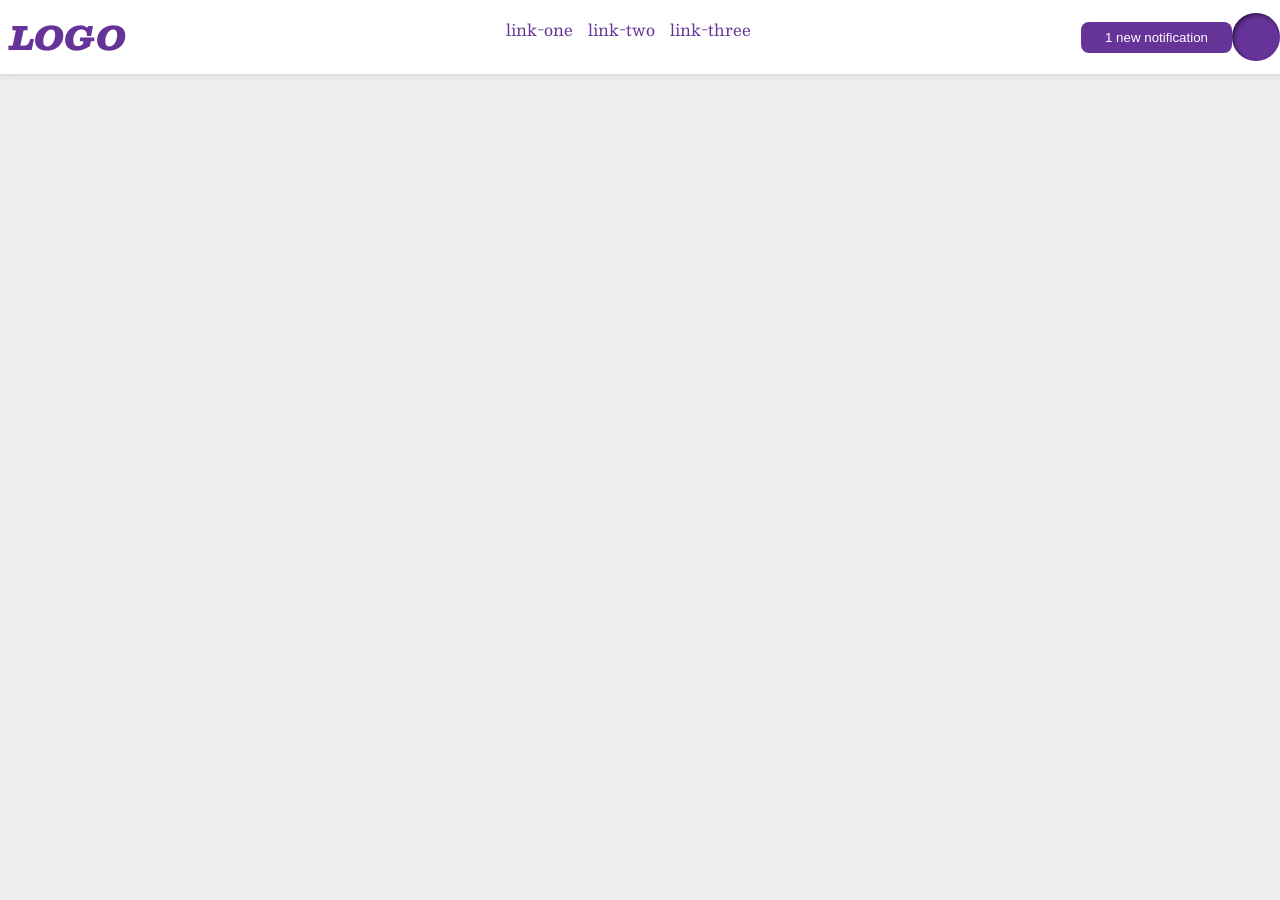
==== foundations/flex/03-flex-header-2/index.html @ 45573d8d "Finished up to exercise 4 of flex" ====
<!DOCTYPE html>
<html lang="en">
  <head>
    <meta charset="UTF-8">
    <meta http-equiv="X-UA-Compatible" content="IE=edge">
    <meta name="viewport" content="width=device-width, initial-scale=1.0">
    <title>Flex Header 2</title>
    <link rel="stylesheet" href="style.css">
  </head>
  <body>
    <div class="header">
      <div class="logo">
        LOGO
      </div>
      <ul class="links">
        <li><a href="https://google.com">link-one</a></li>
        <li><a href="https://google.com">link-two</a></li>
        <li><a href="https://google.com">link-three</a></li>
      </ul>
    <div class="right">
      <button class="notifications">
        1 new notification
      </button>
      <div class="profile-image"></div>
    </div>
  </body>
</html>
---- foundations/flex/03-flex-header-2/style.css ----
/* this is some magical font-importing.  
you'll learn about it later. */
@import url('https://fonts.googleapis.com/css2?family=Besley:ital,wght@0,400;1,900&display=swap');

body {
  margin: 0;
  background: #eee;
  font-family: Besley, serif;
}

.header {
  background: white;
  border-bottom: 1px solid #ddd;
  box-shadow: 0 0 8px rgba(0,0,0,.1);
}

.profile-image {
  background: rebeccapurple;
  box-shadow: inset 2px 2px 4px rgba(0,0,0,.5);
  border-radius: 50%;
  width: 48px;
  height: 48px;
}

.logo {
  color: rebeccapurple;
  font-size: 32px;
  font-weight: 900;
  font-style: italic;
  margin: 10px;
}

button {
  border: none;
  border-radius: 8px;
  background: rebeccapurple;
  color: white;
  padding: 8px 24px;
}

a {
  /* this removes the line under our links */
  text-decoration: none;
  color: rebeccapurple;
}

ul {
  list-style-type: none;
}

/*  */

.header {
  display: flex;
  justify-content: space-between;
}

ul {
  display: flex;
  gap: 15px;
}

.right {
  display: flex;
  align-items: center;
}
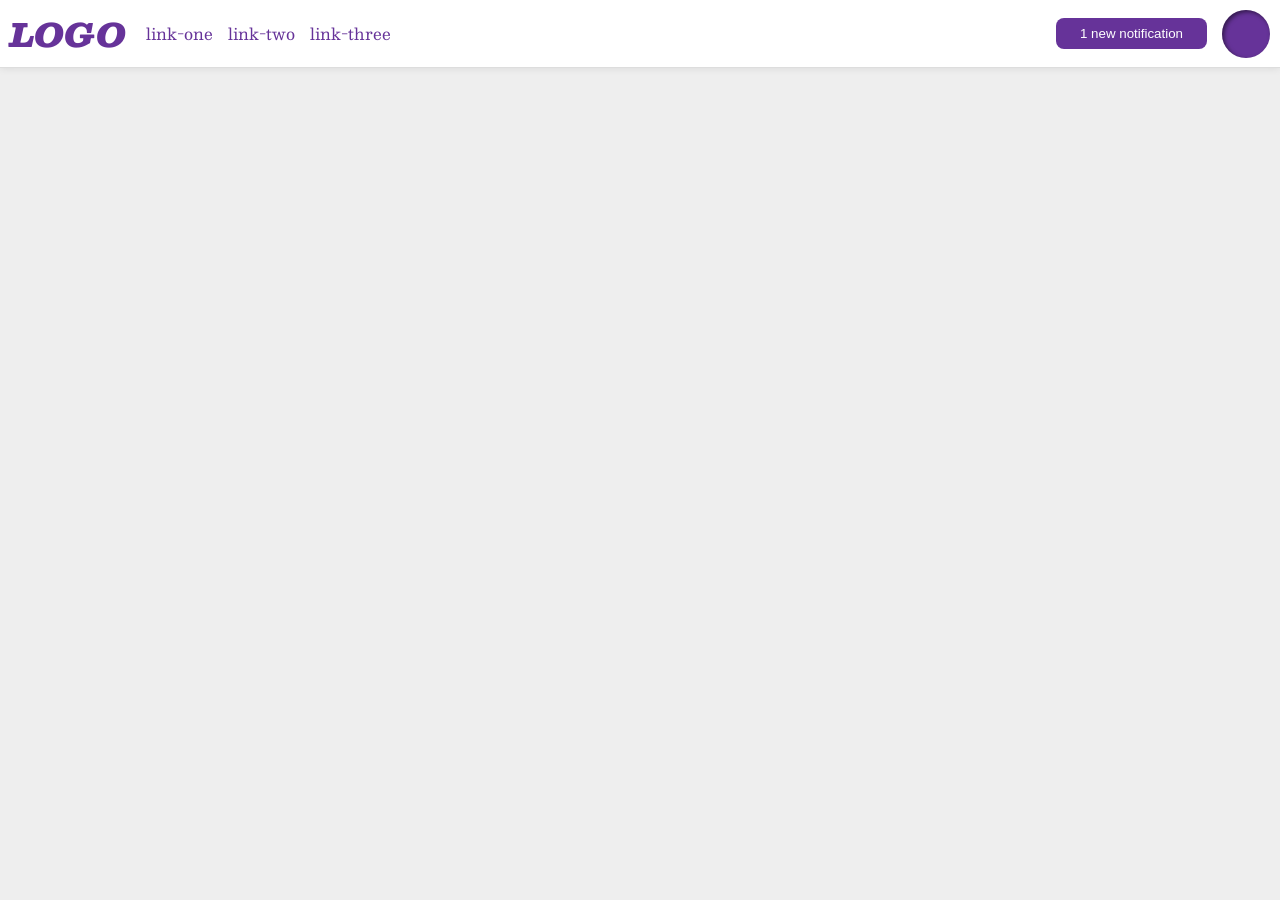
==== commit e78eb33a: "Finished 03 Flex exercise correctly" ====
--- a/foundations/flex/03-flex-header-2/index.html
+++ b/foundations/flex/03-flex-header-2/index.html
@@ -9,19 +9,22 @@
   </head>
   <body>
     <div class="header">
-      <div class="logo">
-        LOGO
+      <div class="box1">
+        <div class="logo">
+          LOGO
+        </div>
+        <ul class="links">
+          <li><a href="https://google.com">link-one</a></li>
+          <li><a href="https://google.com">link-two</a></li>
+          <li><a href="https://google.com">link-three</a></li>
+        </ul>
       </div>
-      <ul class="links">
-        <li><a href="https://google.com">link-one</a></li>
-        <li><a href="https://google.com">link-two</a></li>
-        <li><a href="https://google.com">link-three</a></li>
-      </ul>
-    <div class="right">
-      <button class="notifications">
-        1 new notification
-      </button>
-      <div class="profile-image"></div>
+      <div class="box2">
+        <button class="notifications">
+          1 new notification
+        </button>
+        <div class="profile-image"></div>
+      </div>
     </div>
   </body>
 </html>
--- a/foundations/flex/03-flex-header-2/style.css
+++ b/foundations/flex/03-flex-header-2/style.css
@@ -27,7 +27,6 @@
   font-size: 32px;
   font-weight: 900;
   font-style: italic;
-  margin: 10px;
 }
 
 button {
@@ -48,19 +47,28 @@
   list-style-type: none;
 }
 
-/*  */
+/* */
+
+.header,
+.box1,
+.links,
+.box2 {
+  display: flex;
+  align-items: center;
+}
 
 .header {
-  display: flex;
   justify-content: space-between;
+  padding-left: 10px;
+  padding-right: 10px;
+}
+
+.links,
+.box2 {
+  gap: 15px;
 }
 
 ul {
-  display: flex;
-  gap: 15px;
-}
-
-.right {
-  display: flex;
-  align-items: center;
+  margin: 0;
+  padding: 20px;
 }
